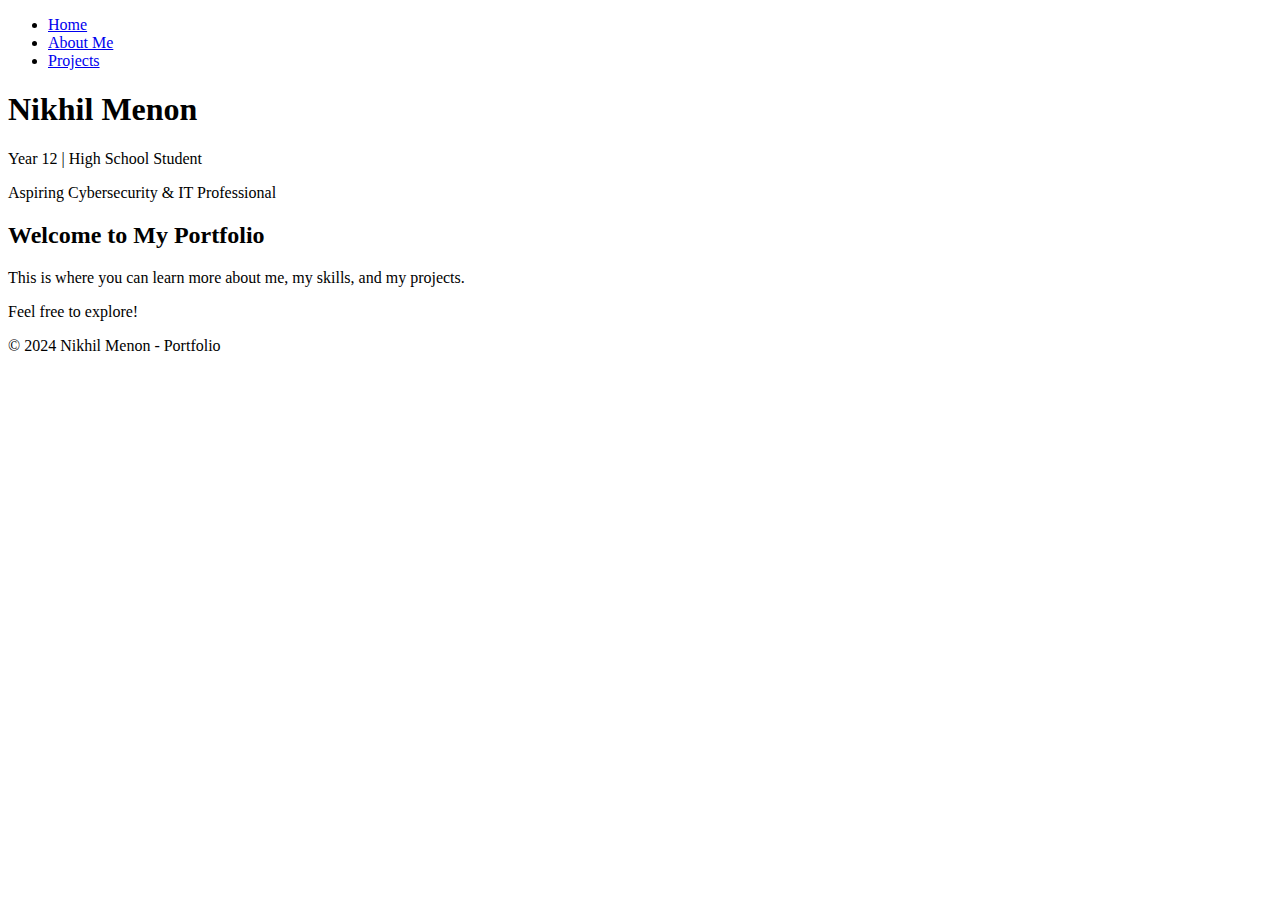
==== home/index.html @ e6f77b8d "Rename index.html to home/index.html" ====
<!DOCTYPE html>
<html lang="en">
<head>
  <meta charset="UTF-8">
  <meta name="viewport" content="width=device-width, initial-scale=1.0">
  <title>Home - Nikhil Menon</title>
  <link href="https://fonts.googleapis.com/css2?family=Roboto:wght@400;700&family=Open+Sans:wght@400;600&display=swap" rel="stylesheet">
  <link rel="stylesheet" href="style.css">
  <script src="js/smooth-scroll.min.js"></script>
  <script src="script.js"></script>
</head>
<body>
  <!-- Navigation Menu -->
  <nav>
    <ul>
      <li><a href="index.html">Home</a></li>
      <li><a href="about.html">About Me</a></li>
      <li><a href="projects.html">Projects</a></li>
    </ul>
  </nav>

  <!-- Header Section -->
  <header>
    <h1 id="glitch-name">Nikhil Menon</h1>
    <p>Year 12 | High School Student</p>
    <p>Aspiring Cybersecurity & IT Professional</p>
  </header>

  <!-- Content Section -->
  <section id="home-content">
    <h2>Welcome to My Portfolio</h2>
    <p>This is where you can learn more about me, my skills, and my projects.</p>
    <p>Feel free to explore!</p>
  </section>

  <!-- Footer -->
  <footer>
    <p>© 2024 Nikhil Menon - Portfolio</p>
  </footer>
</body>
</html>
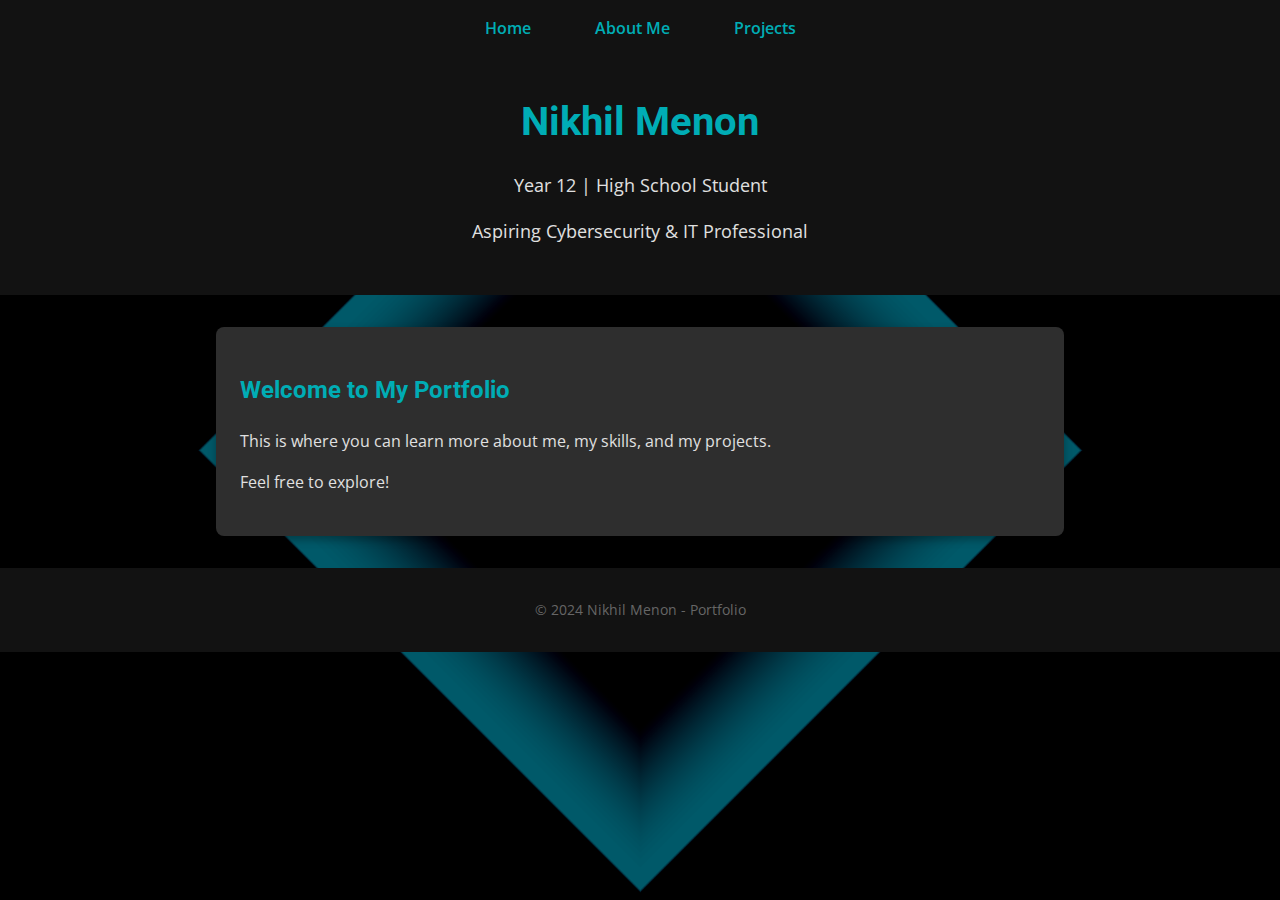
==== commit d354602b: "Update index.html" ====
--- a/home/index.html
+++ b/home/index.html
@@ -5,7 +5,7 @@
   <meta name="viewport" content="width=device-width, initial-scale=1.0">
   <title>Home - Nikhil Menon</title>
   <link href="https://fonts.googleapis.com/css2?family=Roboto:wght@400;700&family=Open+Sans:wght@400;600&display=swap" rel="stylesheet">
-  <link rel="stylesheet" href="style.css">
+  <link rel="stylesheet" href="../style.css">
   <script src="js/smooth-scroll.min.js"></script>
   <script src="script.js"></script>
 </head>
@@ -13,9 +13,9 @@
   <!-- Navigation Menu -->
   <nav>
     <ul>
-      <li><a href="index.html">Home</a></li>
-      <li><a href="about.html">About Me</a></li>
-      <li><a href="projects.html">Projects</a></li>
+      <li><a href="/home/">Home</a></li>
+      <li><a href="/about/">About Me</a></li>
+      <li><a href="/projects/">Projects</a></li>
     </ul>
   </nav>
 
--- a/style.css
+++ b/style.css
@@ -0,0 +1,142 @@
+/* General Styles */
+html {
+    scroll-behavior: smooth;
+}
+body {
+  font-family: 'Open Sans', sans-serif;
+  background-color: #1E1E1E;
+  color: #E0E0E0;
+  margin: 0;
+  line-height: 1.6;
+  scroll-behavior: smooth; /* Enables smooth scrolling */
+    background-image: url('./Background.png'); /* Replace with the path to your image */
+    background-size: cover; /* Adjusts image to cover the entire screen */
+    background-position: center; /* Centers the image */
+    background-repeat: no-repeat; /* Ensures image does not repeat */
+    background-attachment: fixed; /* Makes the image stay in place when scrolling */
+}
+
+h1, h2 {
+  font-family: 'Roboto', sans-serif;
+  color: #00ADB5;
+}
+
+/* Navigation Styles */
+nav {
+  text-align: center;
+  background-color: #121212;
+  padding: 1rem;
+  position: sticky;
+  top: 0;
+  z-index: 10;
+}
+
+nav ul {
+  list-style: none;
+  padding: 0;
+  margin: 0;
+  display: flex;
+  justify-content: center;
+  gap: 2rem;
+}
+
+nav ul li {
+  display: inline;
+}
+
+nav ul li a {
+  color: #00ADB5;
+  text-decoration: none;
+  font-weight: 600;
+  padding: 0.5rem 1rem;
+  transition: color 0.3s, transform 0.3s;
+}
+
+nav ul li a:hover {
+  color: #E0E0E0;
+  transform: scale(1.1);
+}
+
+/* Header Section */
+header {
+  text-align: center;
+  padding: 2rem;
+  background-color: #121212;
+}
+
+header h1 {
+  font-size: 2.5rem;
+  margin: 0;
+}
+
+header p {
+  font-size: 1.1rem;
+}
+
+/* Section Layout */
+section {
+  max-width: 800px;
+  margin: 2rem auto;
+  padding: 1.5rem;
+  background-color: #2E2E2E;
+  border-radius: 8px;
+  box-shadow: 0 4px 8px rgba(0, 0, 0, 0.3);
+}
+
+/* About Section */
+#about p {
+  font-size: 1rem;
+  line-height: 1.5;
+}
+
+/* Skills Section */
+#skills ul {
+  list-style-type: none;
+  padding: 0;
+}
+
+#skills li {
+  background-color: #121212;
+  margin: 0.5rem 0;
+  padding: 0.8rem;
+  border-radius: 5px;
+  color: #FFFFFF;
+}
+
+/* Contact Section */
+#contact p, #contact a {
+  color: #E0E0E0;
+  font-size: 1rem;
+}
+
+#contact a {
+  color: #00ADB5;
+  text-decoration: none;
+  font-weight: 600;
+}
+
+/* Footer */
+footer {
+  text-align: center;
+  padding: 1rem;
+  background-color: #121212;
+  color: #666;
+  font-size: 0.9rem;
+}
+
+/* Glitch Effect for Name */
+#glitch-name {
+  font-size: 2.5rem;
+  position: relative;
+  display: inline-block;
+  transition: color 0.3s ease;
+  color: #00ADB5;
+}
+
+#glitch-name:hover {
+  color: #FFFFFF;
+}
+
+#glow:hover {
+  color: #FFFFFF;
+}
